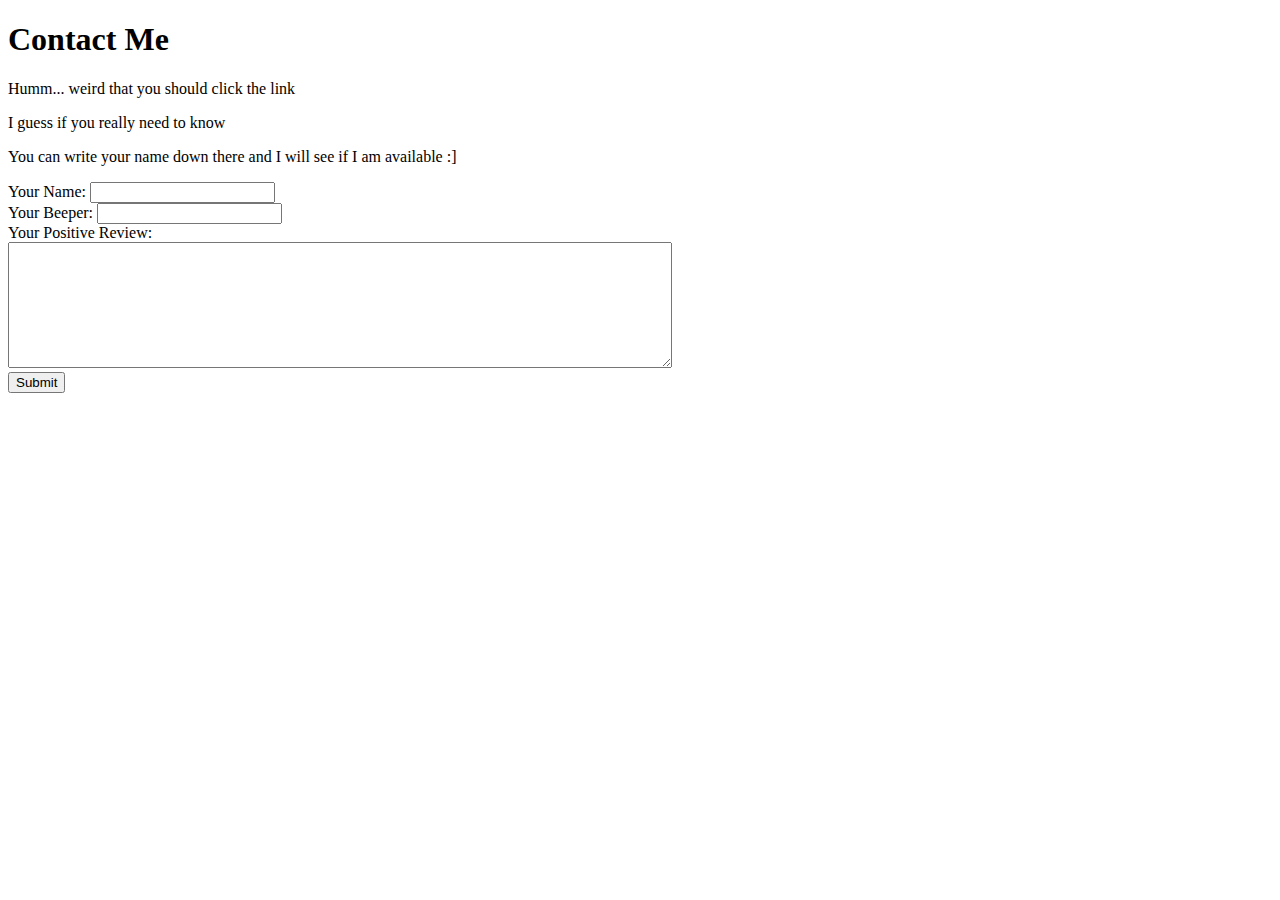
==== contact-me.html @ d94fb640 "update contents" ====
<!DOCTYPE html>
<html lang="en" dir="ltr">

<head>
  <meta charset="utf-8">
  <title>Contact Me</title>
</head>

<body>
  <h1>Contact Me</h1>
  <p>Humm... weird that you should click the link</p>
  <p>I guess if you really need to know</p>
  <p>You can write your name down there and I will see if I am available :]</p>
</body>
<form class="" action="index.html" method="post">
  <label>Your Name: </label>
  <input type="text" name="yourname" value=""> <br>
  <label>Your Beeper: </label>
  <input type="email" name="youremail" value=""> <br>
  <label>Your Positive Review: </label> <br>
  <textarea name="yourmessage" rows="8" cols="80"></textarea> <br>
  <input type="submit" name="">
</form>

</html>
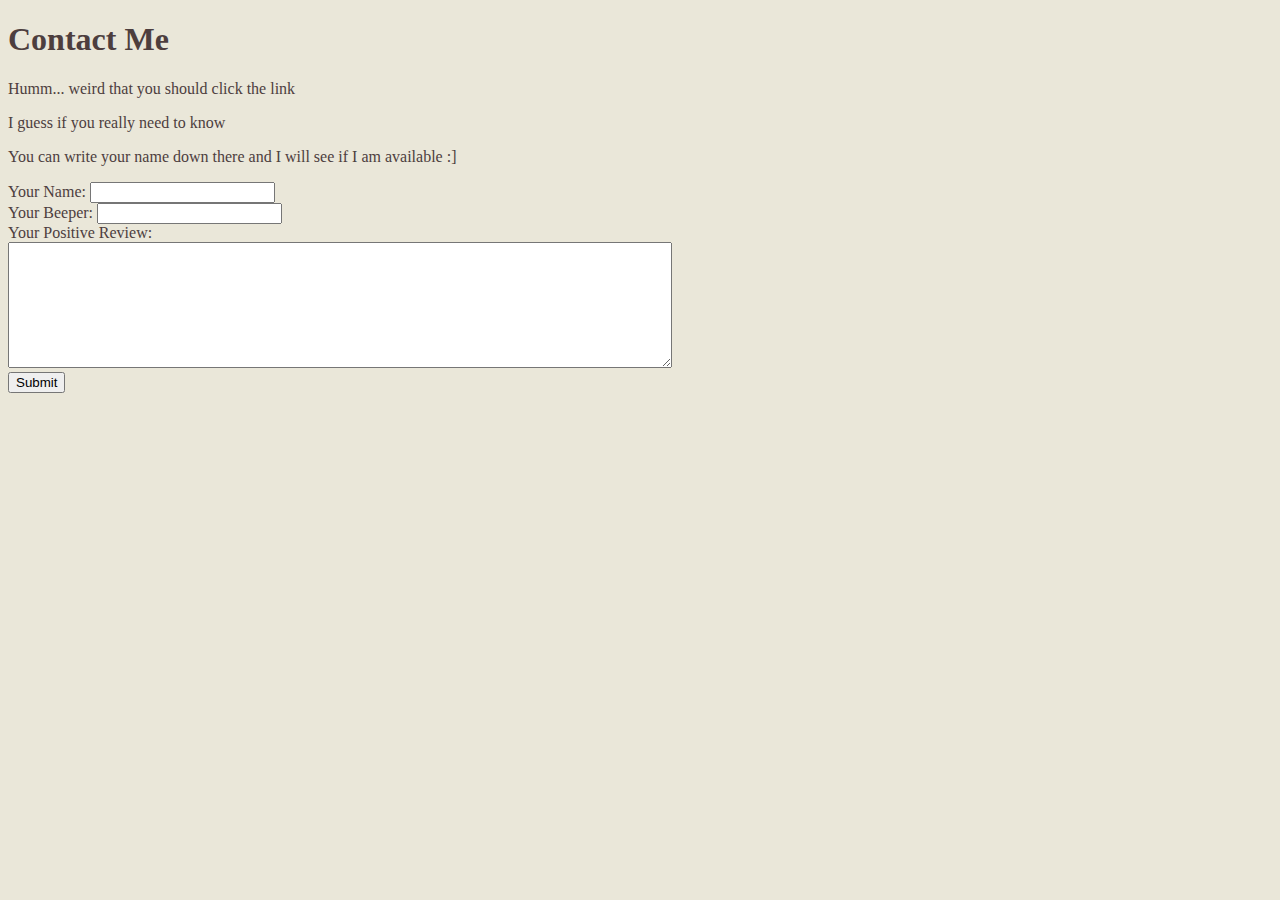
==== commit c9d7a666: "add css styles" ====
--- a/contact-me.html
+++ b/contact-me.html
@@ -4,6 +4,7 @@
 <head>
   <meta charset="utf-8">
   <title>Contact Me</title>
+  <link rel="stylesheet" href="css/styles.css">
 </head>
 
 <body>
--- a/css/styles.css
+++ b/css/styles.css
@@ -0,0 +1,21 @@
+body{
+  background-color: #eae7d9;
+  color: #4d3e3e;
+}
+hr{
+  background-color: none;
+  border-style: none;
+  border-top-style: dotted;
+  border-color: #888888;
+  border-width: 4px;
+  width:10%;
+}
+h1{
+  color: #4d3e3e;
+}
+h2{
+  color: #4d3e3e;
+}
+a{
+  color: #7d5a5a;
+}
